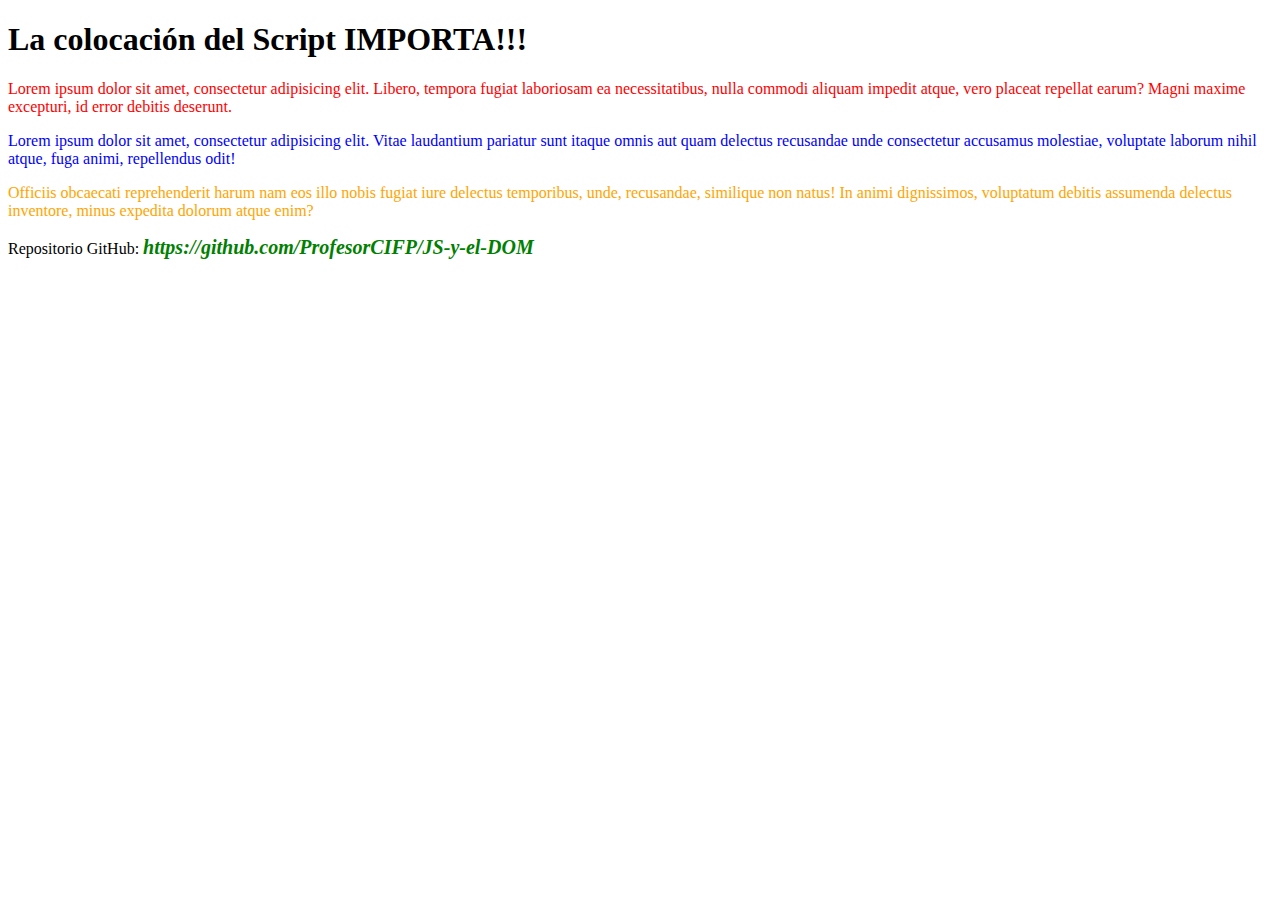
==== 01Añadir JS/01Posicionando JS.html @ 18a23e06 "Primera actividad" ====
<!DOCTYPE html>
<html lang="es">
    <head>
        <meta charset="UTF-8">
        <title>01 - Colocando el JS</title>
        <link rel="stylesheet" href="css/estilos.css">
        <!-- 02ERROR: Cuando se ejecuta el script todavía no se ha cargado el DOM del documento HTML -->
        <!-- <script src="js/miScript.js"></script> -->
    </head>
    <body>
        <h1>La colocación del Script IMPORTA!!!</h1>
        <p id="parrafo1">
            Lorem ipsum dolor sit amet, consectetur adipisicing elit. Libero, tempora fugiat laboriosam ea necessitatibus, nulla commodi aliquam impedit atque, vero placeat repellat earum? Magni maxime excepturi, id error debitis deserunt.
        </p>
        <p id="parrafo2">
            Lorem ipsum dolor sit amet, consectetur adipisicing elit. Vitae laudantium pariatur sunt itaque omnis aut quam delectus recusandae unde consectetur accusamus molestiae, voluptate laborum nihil atque, fuga animi, repellendus odit!
        </p>
        <p id="parrafo3">
            Officiis obcaecati reprehenderit harum nam eos illo nobis fugiat iure delectus temporibus, unde, recusandae, similique non natus! In animi dignissimos, voluptatum debitis assumenda delectus inventore, minus expedita dolorum atque enim?
        </p>
        <p>
            Repositorio GitHub: <span>https://github.com/ProfesorCIFP/JS-y-el-DOM</span>    
        </p>

        <script>
            document.getElementById('parrafo1').style.color = 'red';
            
            // 01ERROR: Las MAYÚSCULAS y las minúsculas son importantes !!!
            // document.GetElementById('parrafo2').style.color = 'blue';
            document.getElementById('parrafo2').style.color = 'blue';
        </script>
        <!-- LLegados a este punto el elemento del DOM al que hace referencia desde JS ya se ha cargado -->
        <script src="js/miScript.js"></script>
    </body>
</html>
---- 01Añadir JS/css/estilos.css ----
p > span {
    color: green;
    font-style: italic;
    font-weight: bold;
    font-size: 20px;
}
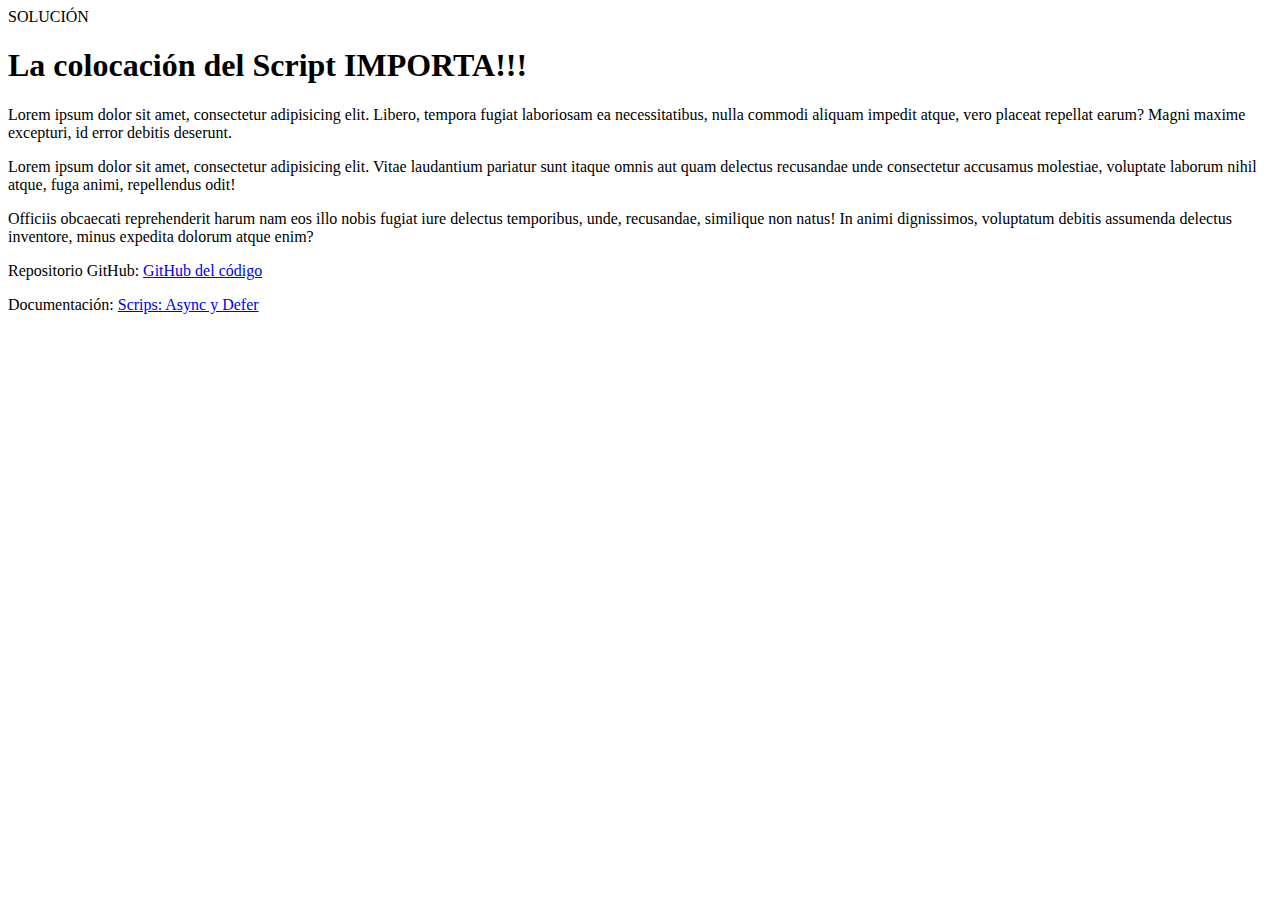
==== commit fc64eb98: "Añade Defer" ====
--- a/01Añadir JS/01Posicionando JS.html
+++ b/01Añadir JS/01Posicionando JS.html
@@ -4,8 +4,11 @@
         <meta charset="UTF-8">
         <title>01 - Colocando el JS</title>
         <link rel="stylesheet" href="css/estilos.css">
-        <!-- 02ERROR: Cuando se ejecuta el script todavía no se ha cargado el DOM del documento HTML -->
-        <!-- <script src="js/miScript.js"></script> -->
+        <!-- 01ERROR: Cuando se ejecuta el script todavía no se ha cargado el DOM del documento HTML -->
+        <script src="js/miScript.js"></script>
+
+        SOLUCIÓN 
+        <!-- <script defer src="js/miScript.js"></script> -->
     </head>
     <body>
         <h1>La colocación del Script IMPORTA!!!</h1>
@@ -19,17 +22,20 @@
             Officiis obcaecati reprehenderit harum nam eos illo nobis fugiat iure delectus temporibus, unde, recusandae, similique non natus! In animi dignissimos, voluptatum debitis assumenda delectus inventore, minus expedita dolorum atque enim?
         </p>
         <p>
-            Repositorio GitHub: <span>https://github.com/ProfesorCIFP/JS-y-el-DOM</span>    
+            Repositorio GitHub: <a href="https://github.com/ProfesorCIFP/JS-y-el-DOM  ">GitHub del código</a> 
+        </p>
+        <p>
+            Documentación: <a href="https://es.javascript.info/script-async-defer">Scrips: Async y Defer</a>
         </p>
 
         <script>
-            document.getElementById('parrafo1').style.color = 'red';
+            // document.getElementById('parrafo1').style.color = 'red';
             
-            // 01ERROR: Las MAYÚSCULAS y las minúsculas son importantes !!!
+            // 02ERROR: Las MAYÚSCULAS y las minúsculas son importantes !!!
             // document.GetElementById('parrafo2').style.color = 'blue';
-            document.getElementById('parrafo2').style.color = 'blue';
+            // document.getElementById('parrafo2').style.color = 'blue';
         </script>
         <!-- LLegados a este punto el elemento del DOM al que hace referencia desde JS ya se ha cargado -->
-        <script src="js/miScript.js"></script>
+        <!-- <script src="js/miScript.js"></script> -->
     </body>
 </html>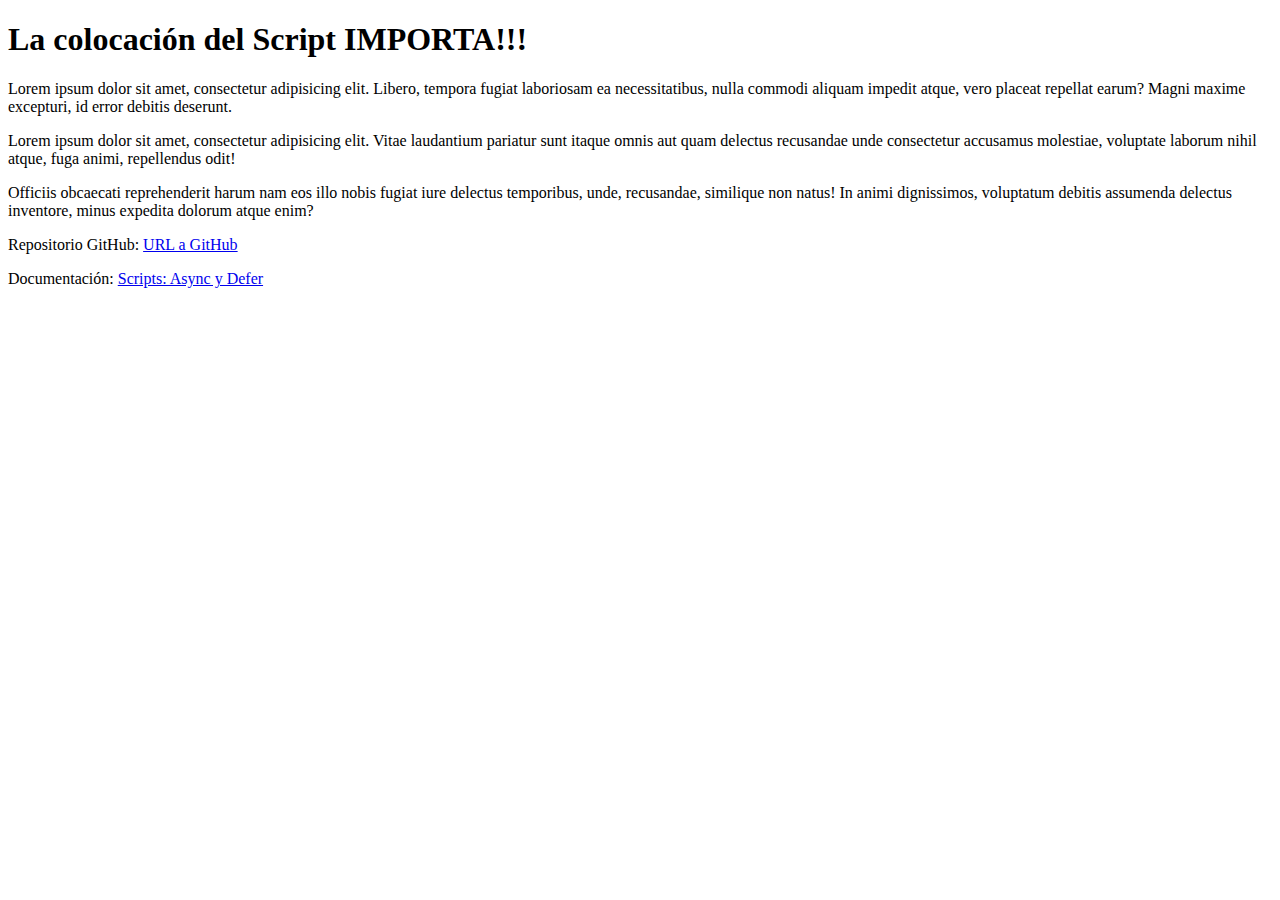
==== commit 05584757: "Depurado" ====
--- a/01Añadir JS/01Posicionando JS.html
+++ b/01Añadir JS/01Posicionando JS.html
@@ -7,7 +7,7 @@
         <!-- 01ERROR: Cuando se ejecuta el script todavía no se ha cargado el DOM del documento HTML -->
         <script src="js/miScript.js"></script>
 
-        SOLUCIÓN 
+        <!-- SOLUCIÓN, uso de DEFER  -->
         <!-- <script defer src="js/miScript.js"></script> -->
     </head>
     <body>
@@ -22,10 +22,10 @@
             Officiis obcaecati reprehenderit harum nam eos illo nobis fugiat iure delectus temporibus, unde, recusandae, similique non natus! In animi dignissimos, voluptatum debitis assumenda delectus inventore, minus expedita dolorum atque enim?
         </p>
         <p>
-            Repositorio GitHub: <a href="https://github.com/ProfesorCIFP/JS-y-el-DOM  ">GitHub del código</a> 
+            Repositorio GitHub: <a href="https://github.com/ProfesorCIFP/JS-y-el-DOM  ">URL a GitHub</a> 
         </p>
         <p>
-            Documentación: <a href="https://es.javascript.info/script-async-defer">Scrips: Async y Defer</a>
+            Documentación: <a href="https://es.javascript.info/script-async-defer">Scripts: Async y Defer</a>
         </p>
 
         <script>
